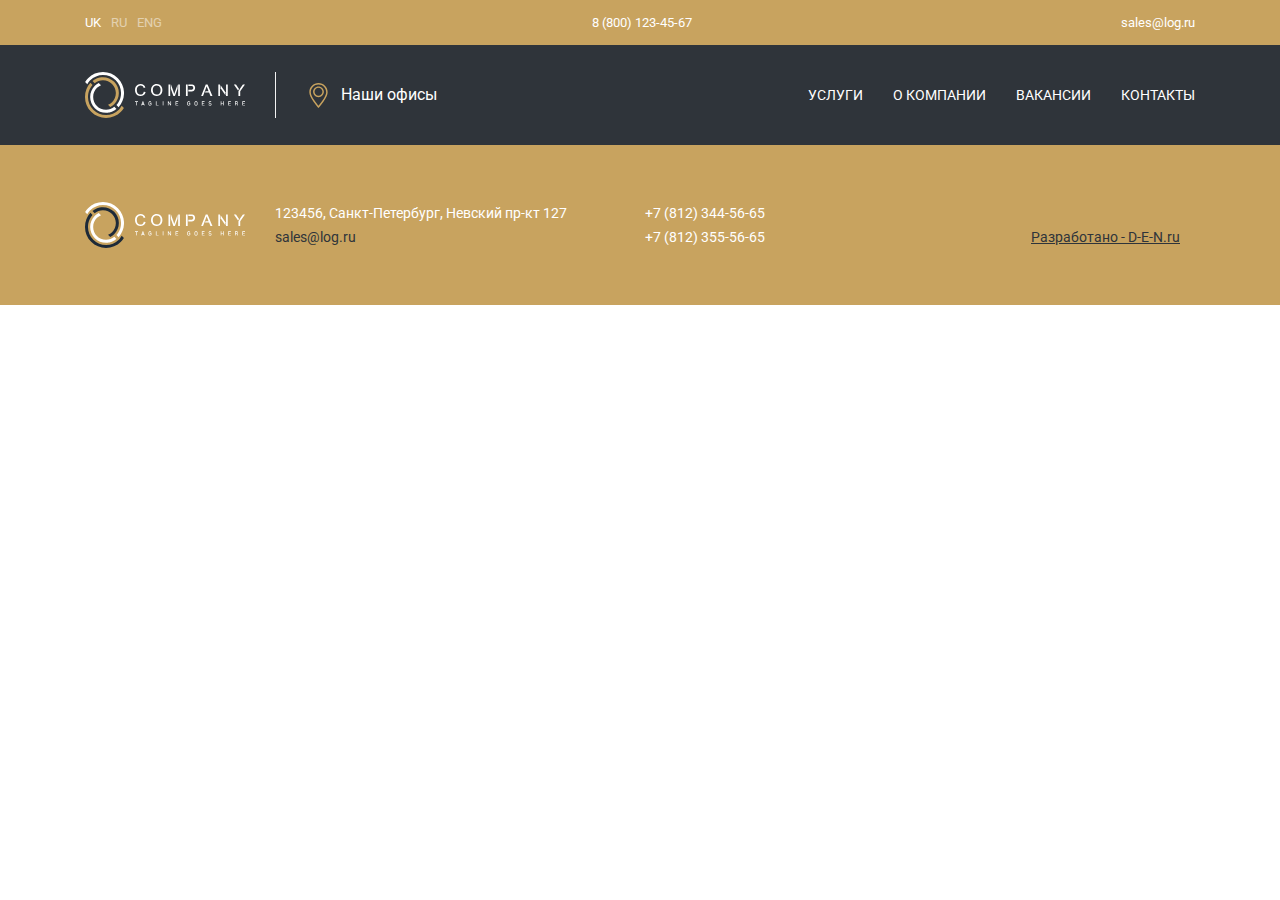
==== index.html @ 0923764e "Rename some1.html to index.html" ====
<!DOCTYPE html>
<html lang="en">
<head>
	<meta charset="UTF-8">
	<meta name="viewport" content="width=device-width, initial-scale=1.0">
	<title>Document</title>
	<link rel="stylesheet" href="style.css">
</head>
<body>
	<div class="wrapper">
		<section class="header">
			<div class="header__top-line top-line">
				<div class="container">
					<ul class="top-line__lang lang">
						<li class="lang__item lang__item_active">
							UK
						</li>
						<li class="lang__item">
							RU
						</li>
						<li class="lang__item">
							ENG
						</li>
					</ul>
					<p class="top-line__phone">8 (800) 123-45-67</p>
					<p class="top-line__email">sales@log.ru</p>
				</div>
			</div>
			<div class="header__first-line first-line">
				<div class="container">
					<div class="first-line__left left">
						<div class="left__logo logo">
							<img src="images/logo1.svg" alt="">
							<img src="images/logo2.svg" alt="">
						</div>
						<div class="left__vertical-line"></div>
						<div class="left__info info">
							<span class="info__icon"></span>
							<a class="info__text" href="#map">Наши офисы</a>
						</div>
					</div>
					<div class="first-line__main-menu">
						<ul class="main-menu">
							<li class="main-menu__item"><a href="#">УСЛУГИ</a></li>
							<li class="main-menu__item"><a href="#">О КОМПАНИИ</a></li>
							<li class="main-menu__item"><a href="#">ВАКАНСИИ</a></li>
							<li class="main-menu__item"><a href="#">КОНТАКТЫ</a></li>
						</ul>
					</div>
				</div>
			</div>
		</section>
		<section class="first-screen">
			<div class="container"></div>
		</section>
		<section class="services">
			<div class="container"></div>
		</section>
		<section class="all-services">
			<div class="container"></div>
		</section>
		<section class="about-company">
			<div class="container"></div>
		</section>
		<section class="footer">
			<div class="container">
				<div class="footer__left left">
					<div class="footer__logo logo">
						<img src="images/logo3.svg" alt="">
						<img src="images/logo2.svg" alt="">
					</div>
					<div class="footer__contacts contacts">
						<div class="contacts__address">123456, Санкт-Петербург, Невский пр-кт 127</div>
						<div class="contacts__email">sales@log.ru</div>
					</div>
				</div>
				<div class="footer__right right">
					<div class="footer__contacts contacts">
						<ul class="contacts__phone-numbers phone-numbers">
							<li class="phone-number__item">+7 (812) 344-56-65</li>
							<li class="phone-number__item">+7 (812) 355-56-65</li>
						</ul>
						<div class="contacts__author">Разработано - D-E-N.ru</div>
					</div>
				</div>
			</div>
		</section>
	</div>
	<script src="script.js"></script>
</body>
</html>
---- style.css ----
@import url('https://fonts.googleapis.com/css2?family=Roboto:wght@400;500;700&display=swap');

* {
	margin: 0;
	padding: 0;
	list-style: none;
	box-sizing: border-box;
	font-family: Roboto;
	line-height: 1;
}
a {
	text-decoration: none;
	color: white;
	transition: .6s ease;
}
a:hover {
	color: var(--gold);
}
:root {
	--dark: #2F343A;
	--gold: #C8A35F;
}

.container {
	display: flex;
	justify-content: space-between;
	gap: 10px;
	max-width: 1140px;
	margin: 0 auto;
	padding: 0 15px;
	flex: 1 1;
	flex-wrap: wrap;
}
.header {
	width: 100%;
	color: white;
}
.header__top-line {
	background-color: var(--gold);
}
.header__first-line {
	background-color: var(--dark);
}
.top-line {
	display: flex;
	padding: 16px 0;
	font-size: 13px;
}
.first-line {
	display: flex;
	align-items: center;
	padding: 27px 0;
	color: white;
}
.first-line>.container {
	align-items: center;
}
.lang {
	display: flex;
	flex-wrap: wrap;
	gap: 10px;
}
.lang__item:not(.lang__item_active) {
	opacity: 0.5;
}
.lang__item:hover:not(.lang__item_active) {
	cursor: pointer;
}
.lang__item_active {
	opacity: 1;
}
.left {
	display: flex;
	gap: 30px;
}
.first-line__main-menu {
	font-size: 14px;
}
.main-menu {
	display: flex;
	gap: 30px;
}
.logo {
	display: flex;
	gap: 10px;
	justify-content: space-between;
}
.left__vertical-line {
	width: 1px;
	height: 46px;
	background-color: #F2F2F2;
}
.info {
	display: flex;
	align-items: center;
	gap: 10px;
}
.info__icon {
	width: 25px;
	height: 25px;
	background-image: url(images/placeholder.svg);
}

.footer {
	background-color: var(--gold);
	padding: 57px 0;
	font-size: 14px;
}

.right {
	padding: 0px 15px;
	display: flex;
	justify-content: space-between;
	align-items: center;
	flex: 1 1;
}
.contacts {
	display: flex;
	flex-direction: column;
	gap: 10px;
	justify-content: center;
	color: white;

}
.contacts__email {
	color: var(--dark);
	font-size: 14px;
}
.phone-numbers {
	display: flex;
	flex-direction: column;
	gap: 10px;
}
.right>.contacts {
	display: flex;
	flex-direction: row;
	justify-content: space-between;
	flex: 1 0;
}
.footer__left {
	flex: 1 1;
}
.contacts__author {
	align-self: end;
	text-align: right;
	color: var(--dark);
	text-decoration: underline;
}
@media(max-width:779px) {
	.first-line__left {
		padding-bottom: 15px;
	}
	.first-line__main-menu {
		width: 100%;
	}
	.main-menu {
		justify-content: space-around;
		gap: 10px;
	}
}
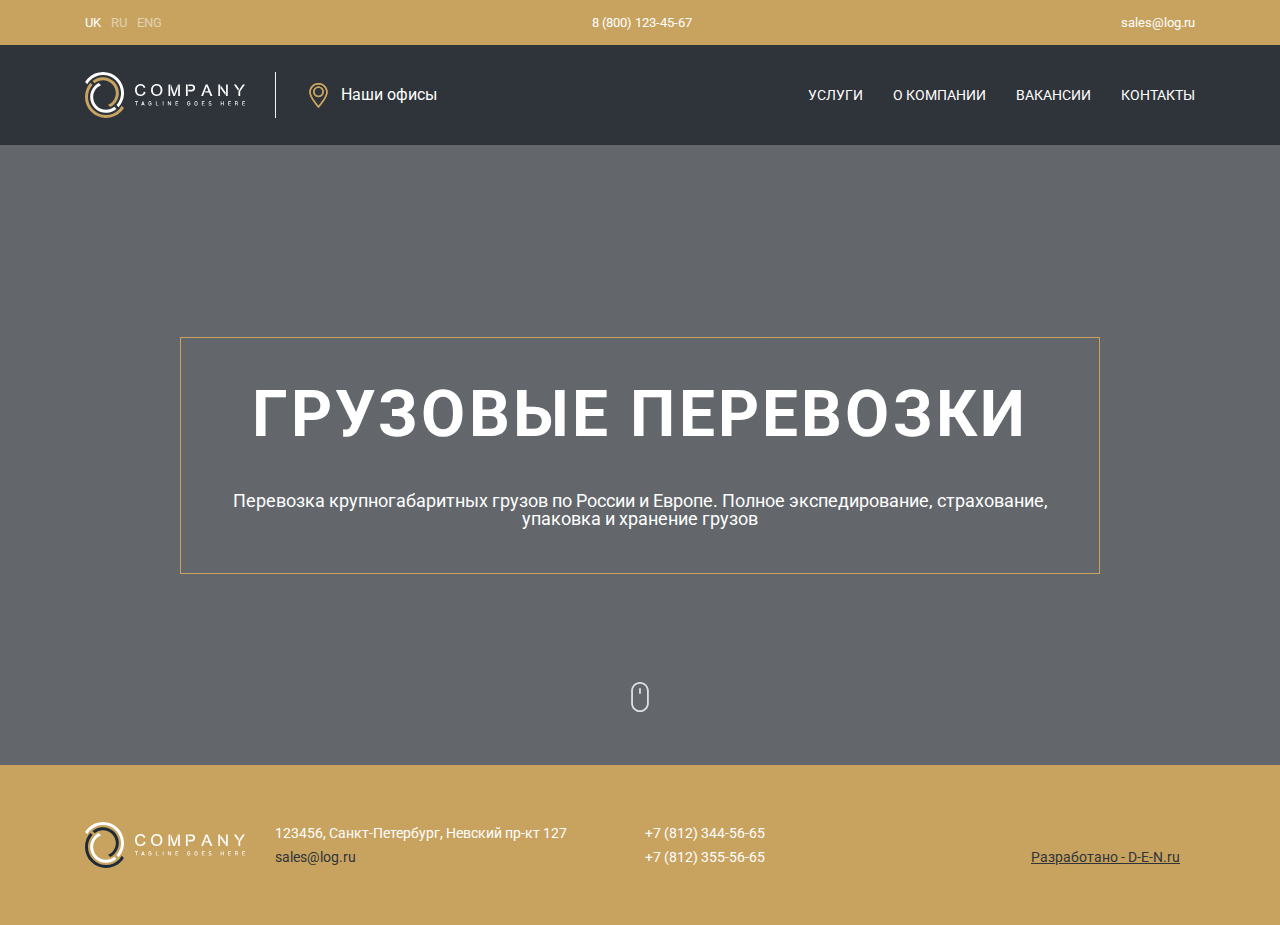
==== commit 72f622a5: "'2'" ====
--- a/index.html
+++ b/index.html
@@ -1,3 +1,4 @@
+
 <!DOCTYPE html>
 <html lang="en">
 <head>
@@ -35,7 +36,7 @@
 						</div>
 						<div class="left__vertical-line"></div>
 						<div class="left__info info">
-							<span class="info__icon"></span>
+							<span class="info__icon"><img src="images/placeholder.svg" alt=""></span>
 							<a class="info__text" href="#map">Наши офисы</a>
 						</div>
 					</div>
@@ -51,7 +52,13 @@
 			</div>
 		</section>
 		<section class="first-screen">
-			<div class="container"></div>
+			<div class="container">
+				<div class="first-screen__content content">
+					<h1 class="content__title">Грузовые перевозки</h1>
+					<p class="content__text">Перевозка крупногабаритных грузов по России и Европе. Полное экспедирование, страхование, упаковка и хранение грузов</p>
+				</div>
+				<div class="mouse"><img src="images/mouse.svg" alt=""></div>
+			</div>
 		</section>
 		<section class="services">
 			<div class="container"></div>
@@ -88,4 +95,4 @@
 	</div>
 	<script src="script.js"></script>
 </body>
-</html>
+</html>--- a/style.css
+++ b/style.css
@@ -26,6 +26,7 @@
 	justify-content: space-between;
 	gap: 10px;
 	max-width: 1140px;
+	height: 100%;
 	margin: 0 auto;
 	padding: 0 15px;
 	flex: 1 1;
@@ -146,6 +147,57 @@
 	color: var(--dark);
 	text-decoration: underline;
 }
+
+.first-screen {
+	min-height: 620px;
+	background: linear-gradient(0deg, rgba(47, 52, 58, 0.75) 0%, rgba(47, 52, 58, 0.75) 100%), url(images/mainscreen.jpg);
+	background-position: center;
+	background-repeat: no-repeat;
+  	background-size: cover;
+  	display: flex;
+  	flex-direction: column;
+}
+.first-screen>.container {
+	position: relative;
+	min-height: 100%;
+
+}
+.mouse {
+	position: absolute;
+	left: calc(50% - 15px);
+	bottom: 50px;
+	cursor: pointer;	
+}
+.first-screen__content {
+	align-self: center;
+	max-width: 920px;
+	margin: 100px auto;
+	border: 1px solid var(--gold);
+	text-align: center;
+}
+.content {
+	display: flex;
+	padding: 45px;
+	flex-direction: column;
+	gap: 45px;
+	color: white;
+}
+.content__title {
+	font-size: 64px;
+	font-weight: 700;
+	letter-spacing: 3.2px;
+	text-transform: uppercase;
+}
+.content__text {
+	font-size: 18px;
+}
+
+@media(max-width:1140px) {
+	.content__title {
+		font-size: calc(30px + 34*((100vw - 320px)/(1140 - 320)));
+	}
+}
+
 @media(max-width:779px) {
 	.first-line__left {
 		padding-bottom: 15px;
@@ -156,5 +208,19 @@
 	.main-menu {
 		justify-content: space-around;
 		gap: 10px;
-	}
-}
+		flex-wrap: wrap;
+	}
+}
+@media(max-width:362px) {
+	.main-menu__item {
+		font-size: 14px;
+	}
+	.first-line__left {
+		gap: 10px;
+	}
+}
+@media(max-width: 468px) {
+	.footer__right {
+		margin-top: 15px;
+	}
+}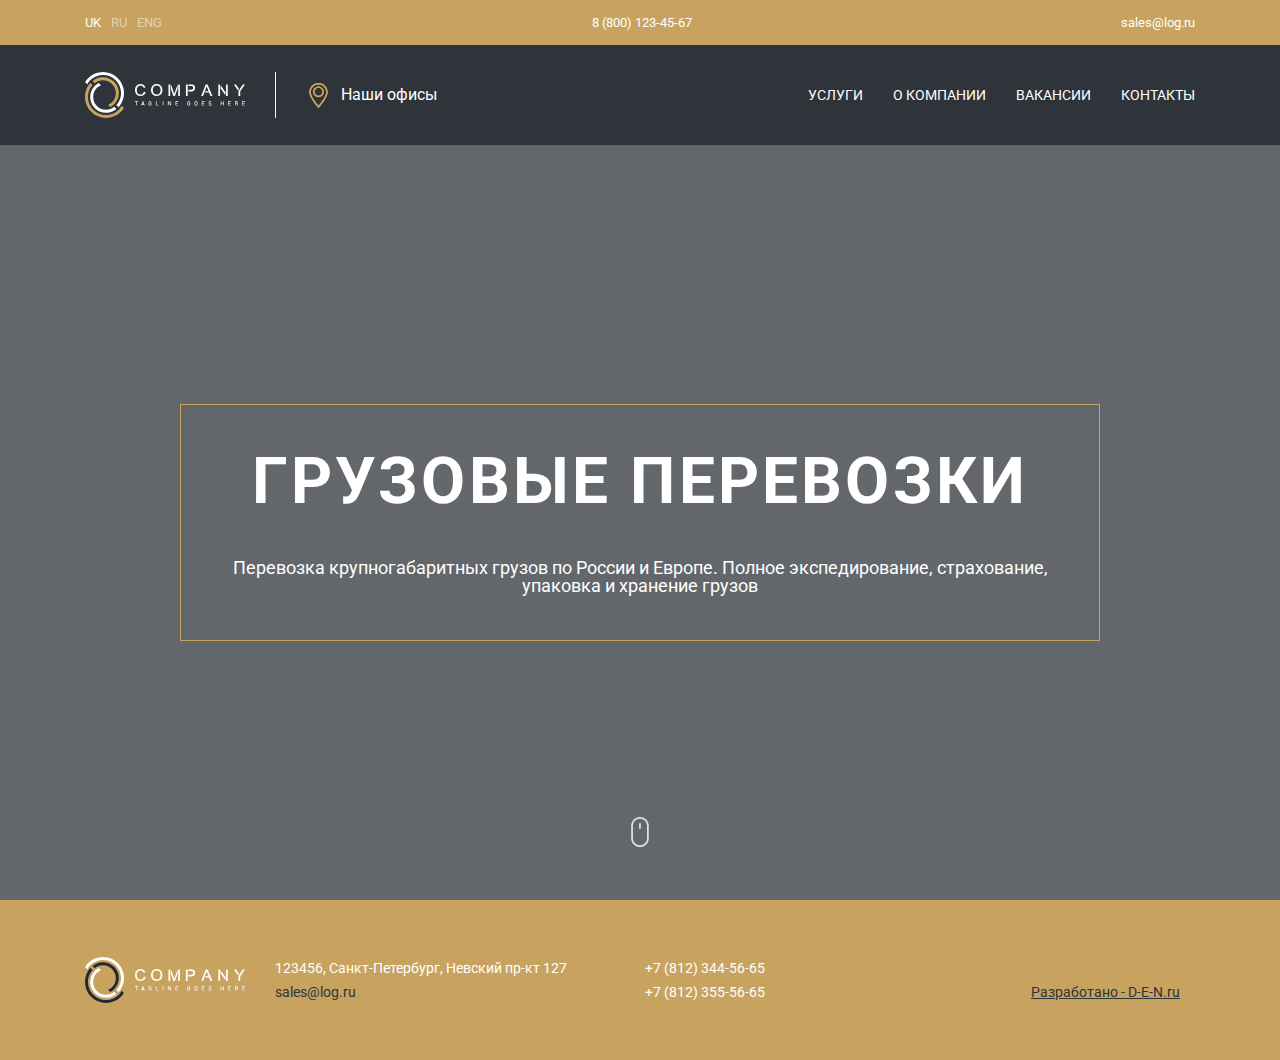
==== commit e9f50d9b: "3" ====
--- a/index.html
+++ b/index.html
@@ -1,4 +1,3 @@
-
 <!DOCTYPE html>
 <html lang="en">
 <head>
@@ -9,19 +8,13 @@
 </head>
 <body>
 	<div class="wrapper">
-		<section class="header">
+		<header class="header">
 			<div class="header__top-line top-line">
 				<div class="container">
 					<ul class="top-line__lang lang">
-						<li class="lang__item lang__item_active">
-							UK
-						</li>
-						<li class="lang__item">
-							RU
-						</li>
-						<li class="lang__item">
-							ENG
-						</li>
+						<li class="lang__item lang__item_active">UK</li>
+						<li class="lang__item">RU</li>
+						<li class="lang__item">ENG</li>
 					</ul>
 					<p class="top-line__phone">8 (800) 123-45-67</p>
 					<p class="top-line__email">sales@log.ru</p>
@@ -50,26 +43,31 @@
 					</div>
 				</div>
 			</div>
-		</section>
+		</header>
+		
 		<section class="first-screen">
 			<div class="container">
 				<div class="first-screen__content content">
 					<h1 class="content__title">Грузовые перевозки</h1>
 					<p class="content__text">Перевозка крупногабаритных грузов по России и Европе. Полное экспедирование, страхование, упаковка и хранение грузов</p>
 				</div>
-				<div class="mouse"><img src="images/mouse.svg" alt=""></div>
+				<div class="mouse"><a href="#footer"><img src="images/mouse.svg" alt=""></a></div>
 			</div>
 		</section>
+		
 		<section class="services">
 			<div class="container"></div>
 		</section>
+		
 		<section class="all-services">
 			<div class="container"></div>
 		</section>
+		
 		<section class="about-company">
 			<div class="container"></div>
 		</section>
-		<section class="footer">
+		
+		<section class="footer" id="footer">
 			<div class="container">
 				<div class="footer__left left">
 					<div class="footer__logo logo">
@@ -95,4 +93,4 @@
 	</div>
 	<script src="script.js"></script>
 </body>
-</html>+</html>
--- a/style.css
+++ b/style.css
@@ -20,6 +20,11 @@
 	--dark: #2F343A;
 	--gold: #C8A35F;
 }
+html {
+  scroll-behavior: smooth;
+  
+}
+
 
 .container {
 	display: flex;
@@ -149,7 +154,7 @@
 }
 
 .first-screen {
-	min-height: 620px;
+	min-height: max(calc(100vh - 145px), 620px);
 	background: linear-gradient(0deg, rgba(47, 52, 58, 0.75) 0%, rgba(47, 52, 58, 0.75) 100%), url(images/mainscreen.jpg);
 	background-position: center;
 	background-repeat: no-repeat;
@@ -211,6 +216,13 @@
 		flex-wrap: wrap;
 	}
 }
+
+@media(max-width: 468px) {
+	.footer__right {
+		margin-top: 15px;
+	}
+}
+
 @media(max-width:362px) {
 	.main-menu__item {
 		font-size: 14px;
@@ -219,8 +231,5 @@
 		gap: 10px;
 	}
 }
-@media(max-width: 468px) {
-	.footer__right {
-		margin-top: 15px;
-	}
-}+
+
